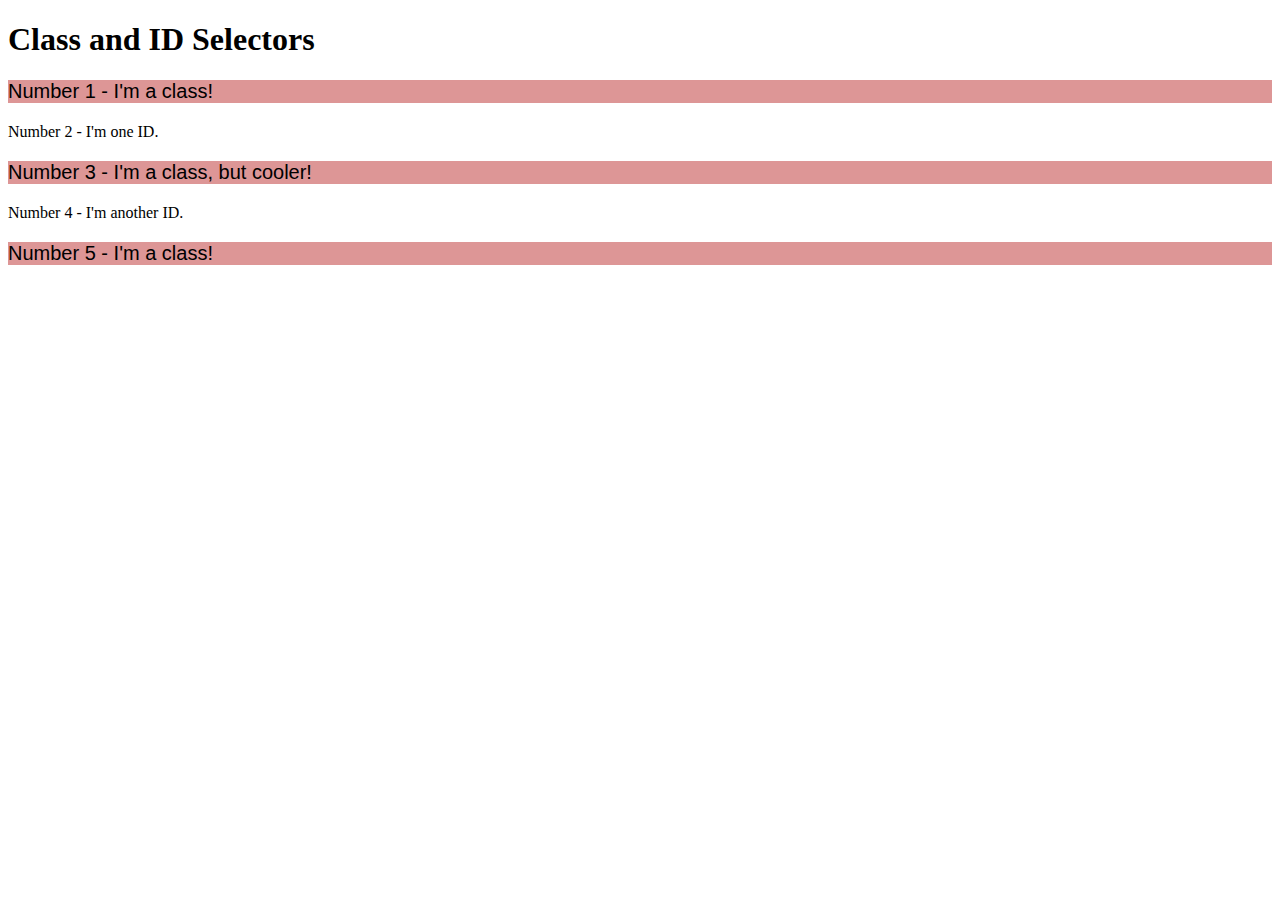
==== index.html @ 8ec310ef "EDITED styles" ====
<!DOCTYPE html>
<html lang="en">
  <head>
    <meta charset="UTF-8">
    <meta http-equiv="X-UA-Compatible" content="IE=edge">
    <meta name="viewport" content="width=device-width, initial-scale=1.0">
    <title>Class and ID Selectors</title>
    <link rel="stylesheet" href="styles.css">
  </head>
  <body>
    <h1>
        Class and ID Selectors
    </h1>
    <p>Number 1 - I'm a class!</p>
    <div>Number 2 - I'm one ID.</div>
    <p>Number 3 - I'm a class, but cooler!</p>
    <div>Number 4 - I'm another ID.</div>
    <p>Number 5 - I'm a class!</p>
  </body>
</html>
---- styles.css ----
/*style_sheet*/

p
{
    font-family:Helvetica;
    font-size:20px;
    background-color:rgb(221, 150, 150);
    
}
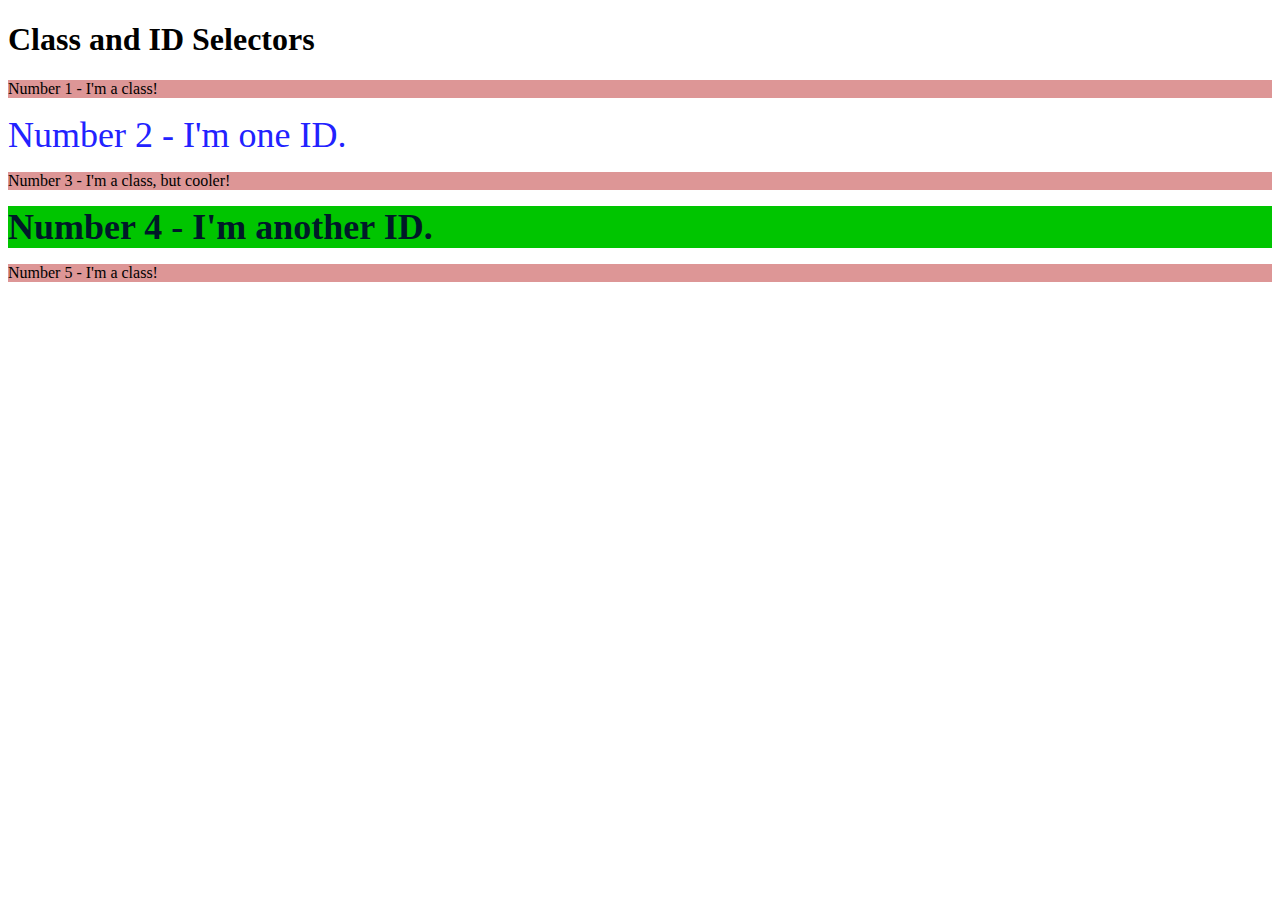
==== commit a8547ffc: "edited styles" ====
--- a/index.html
+++ b/index.html
@@ -6,15 +6,18 @@
     <meta name="viewport" content="width=device-width, initial-scale=1.0">
     <title>Class and ID Selectors</title>
     <link rel="stylesheet" href="styles.css">
+
   </head>
-  <body>
-    <h1>
-        Class and ID Selectors
-    </h1>
-    <p>Number 1 - I'm a class!</p>
-    <div>Number 2 - I'm one ID.</div>
-    <p>Number 3 - I'm a class, but cooler!</p>
-    <div>Number 4 - I'm another ID.</div>
-    <p>Number 5 - I'm a class!</p>
-  </body>
+
+     <body>
+
+        <h1>Class and ID Selectors</h1>
+        <p class="num1">Number 1 - I'm a class!</p>
+        <div id="num2">Number 2 - I'm one ID.</div> <!-- 36px, Blue-->
+        <p class="num3">Number 3 - I'm a class, but cooler!</p> <!--24px-->
+        <div id="num4">Number 4 - I'm another ID.</div> <!--lightGreen, 25px, BOLD-->
+        <p class="num5">Number 5 - I'm a class!</p>
+    
+      </body>
+
 </html>--- a/styles.css
+++ b/styles.css
@@ -1,10 +1,57 @@
 
 /*style_sheet*/
 
+
+/*
+p.num3
+{
+    font-family:verdana,"Helvetica",sans-serif;
+    font-size:24px;
+    background-color:rgb(246, 124, 255);
+}
+
+p.num5
+{
+    font-family:verdana,"DejaVu"sans,sans-serif;
+    font-size:24px;
+    background-color:rgb(25, 232, 255);
+
+}
+*/
+
+
+
+#num2
+{
+    font-family:verdana,"DejaVu"sans,sans-serif;
+    font-size:36px;
+    color:rgb(34, 34, 255);
+}
+
+
+
+
+#num4
+{
+    font-size:36px;
+    color:rgb(0, 25, 40);
+    background-color:rgb(0, 197, 0);
+    font-weight:bold;
+}
+
+
+
 p
 {
-    font-family:Helvetica;
-    font-size:20px;
+    font-family:verdana,"DejaVu"sans,sans-serif;
     background-color:rgb(221, 150, 150);
     
-}+}
+
+div
+{
+    font-family:verdana,"DejaVu"sans,sans-serif;
+    font-size:24px;
+    color:rgb(34, 34, 255);
+}
+
